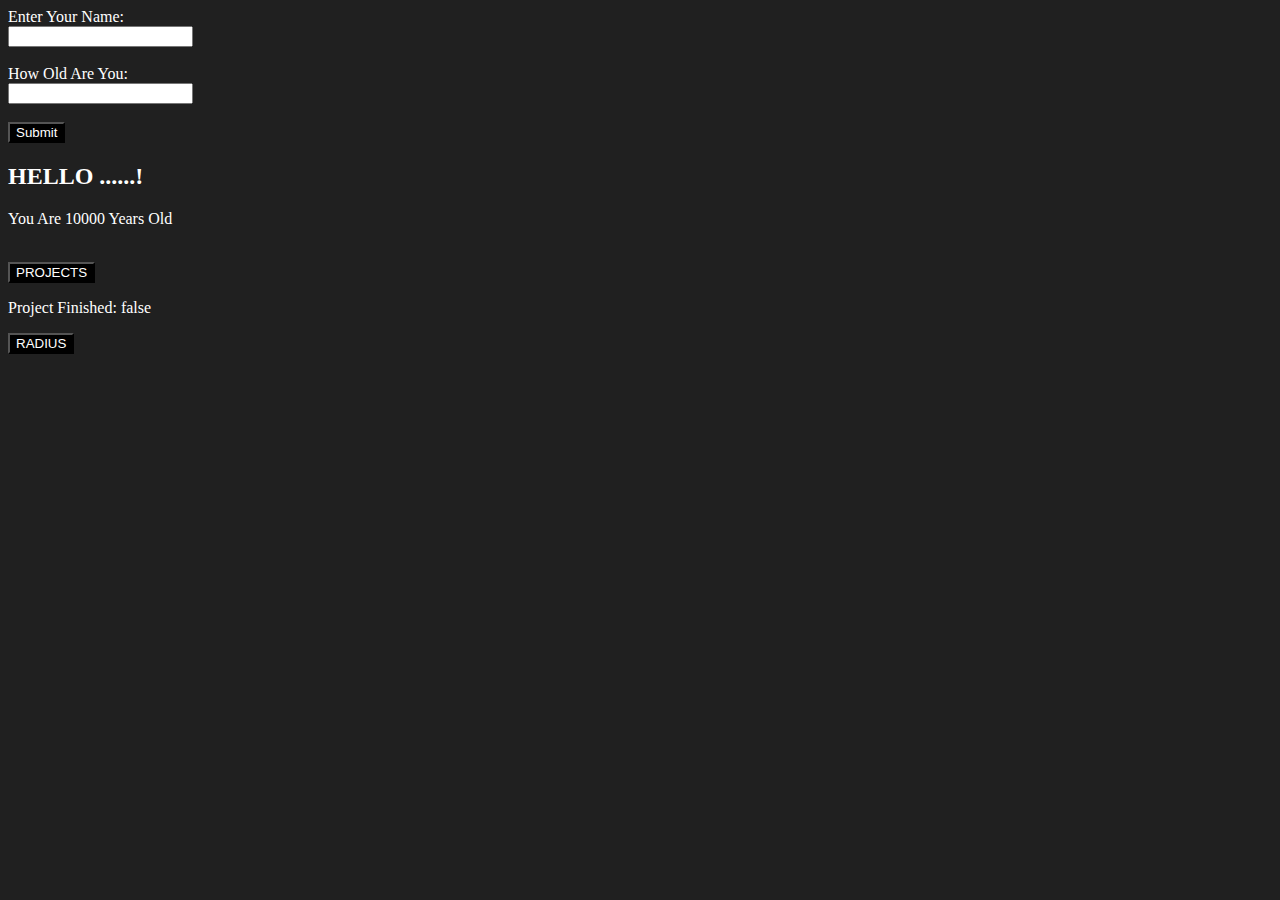
==== index.html @ 5ea6cfd5 "Add files via upload" ====
<!DOCTYPE html>
<html lang="en">
<head>
    <meta charset="UTF-8">
    <meta http-equiv="X-UA-Compatible" content="IE=edge">
    <meta name="viewport" content="width=device-width, initial-scale=1.0">
    <title>Learing Java Script____YAY</title>
    <link rel="stylesheet" href="style.css">
</head>

<body>
    
    <div id="namelebel">
        <label for="">Enter Your Name: </label><br>
        <input type="text" id="myText"><br><br>
    </div>

    <div id="agelebel">
        <label for="">How Old Are You: </label><br>
        <input type="number" id="age"><br><br>
        <button type="button" id="button">Submit</button>
    </div>

    <h2 id="p1"></h2>
    <p id="p2"></p><br>

    <button id="schbutton">PROJECTS</button>
    <p id="p3"></p>

    <div>
        <button id="radiusbutton">RADIUS</button>
    </div>




    <script src="index.js"></script>
</body>
</html>
---- style.css ----
body
{
    background-color: rgb(32, 32, 32);
    color: white;
    font-family: 'Cascadia Code';
}

button
{
    background-color: black;
    color: white;
}
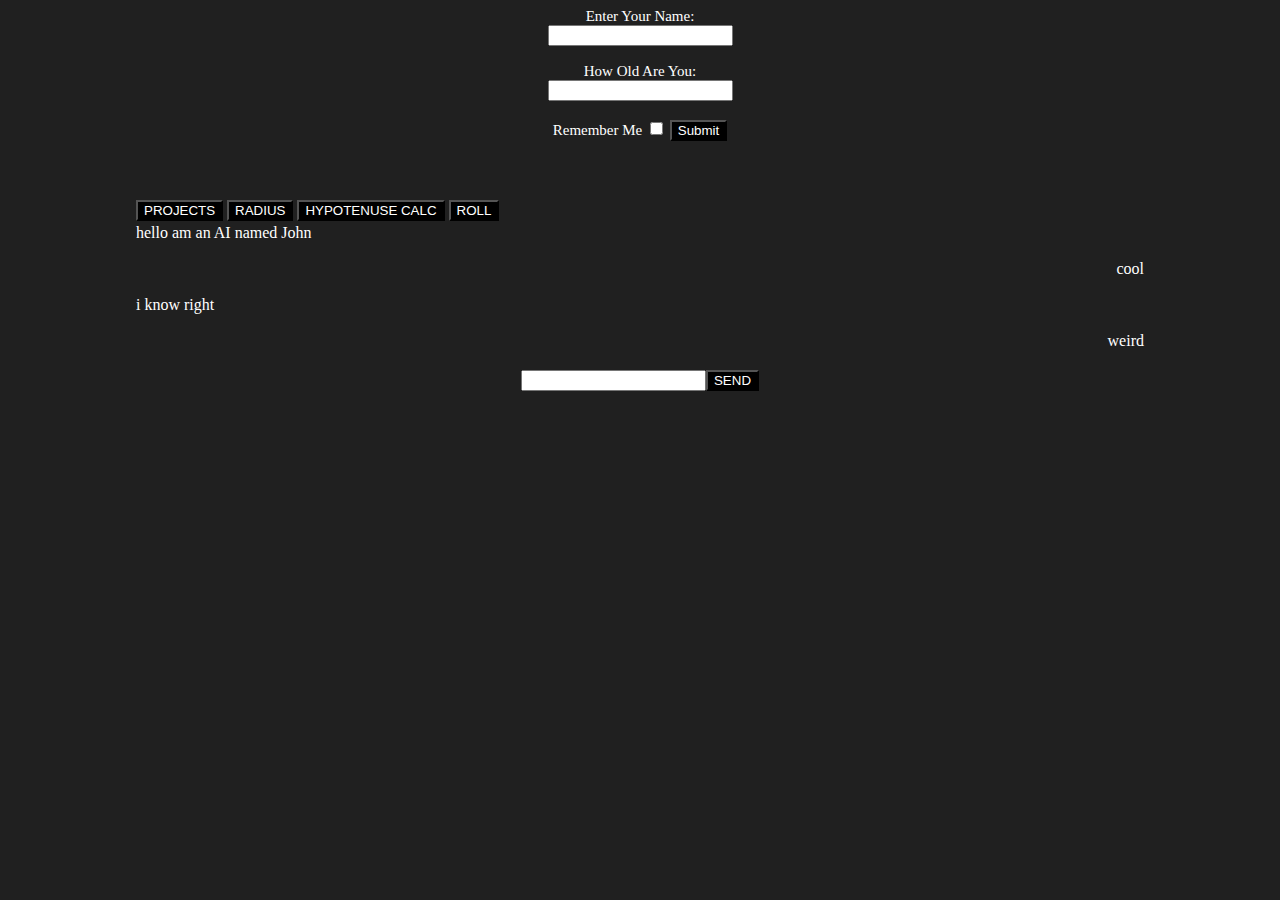
==== commit b0385e57: "Add files via upload" ====
--- a/index.html
+++ b/index.html
@@ -10,26 +10,52 @@
 
 <body>
     
-    <div id="namelebel">
-        <label for="">Enter Your Name: </label><br>
-        <input type="text" id="myText"><br><br>
+    <div class="grid-continer center">
+        <div id="namelebel" class="grid-item">
+            <label for="">Enter Your Name: </label><br>
+            <input type="text" id="myText"><br><br>
+        </div>
+    
+        <div id="agelebel" class="grid-item">
+            <label for="">How Old Are You: </label><br>
+            <input type="number" id="age"><br><br>
+            <label for="mebutton" id="mybutton">Remember Me</label>
+            <input type="checkbox" name="" id="mebutton">
+            <button type="button" id="button">Submit</button>
+        </div>
     </div>
 
-    <div id="agelebel">
-        <label for="">How Old Are You: </label><br>
-        <input type="number" id="age"><br><br>
-        <button type="button" id="button">Submit</button>
+    <div>
+        <h2 id="p1"></h2>
+        <p id="p2"></p><br>
+        <p id="p3"></p>
     </div>
 
-    <h2 id="p1"></h2>
-    <p id="p2"></p><br>
-
-    <button id="schbutton">PROJECTS</button>
-    <p id="p3"></p>
+    <div>
+        <button id="schbutton">PROJECTS</button>
+        <button id="radiusbutton">RADIUS</button>
+        <button id="hypobutton">HYPOTENUSE CALC</button>
+        <button id="rollbutton">ROLL</button>
+    </div>
 
     <div>
-        <button id="radiusbutton">RADIUS</button>
+        <div class="bot">
+            <label for="" id="bot1">hello am an AI named John</label>
+        </div><br>
+        <div class="player">
+            <label for="" id="player1">cool</label>
+        </div><br>
+        <div class="bot">
+            <label for="" id="bot2">i know right</label>
+        </div><br>
+        <div class="player">
+            <label for="" id="player2"> weird</label>
+        </div><br>
+        <div class="center">
+            <input type="text" id="playerinput"><button id="playerbutton">SEND</button>
+        </div>
     </div>
+    
 
 
 
--- a/style.css
+++ b/style.css
@@ -3,10 +3,40 @@
     background-color: rgb(32, 32, 32);
     color: white;
     font-family: 'Cascadia Code';
+    padding-left: 10%;
+    padding-right: 10%;
 }
 
 button
 {
     background-color: black;
     color: white;
+    margin-top: 2px;
+    margin-bottom: 3px;
+}
+
+.grid-container 
+{
+    display: grid;
+    grid-template-columns: auto auto auto;
+}
+
+.grid-item 
+{
+    font-size: 15px;
+}
+
+.center
+{
+    text-align: center;
+}
+
+.bot
+{
+    text-align: left;
+}
+
+.player
+{
+    text-align: right;
 }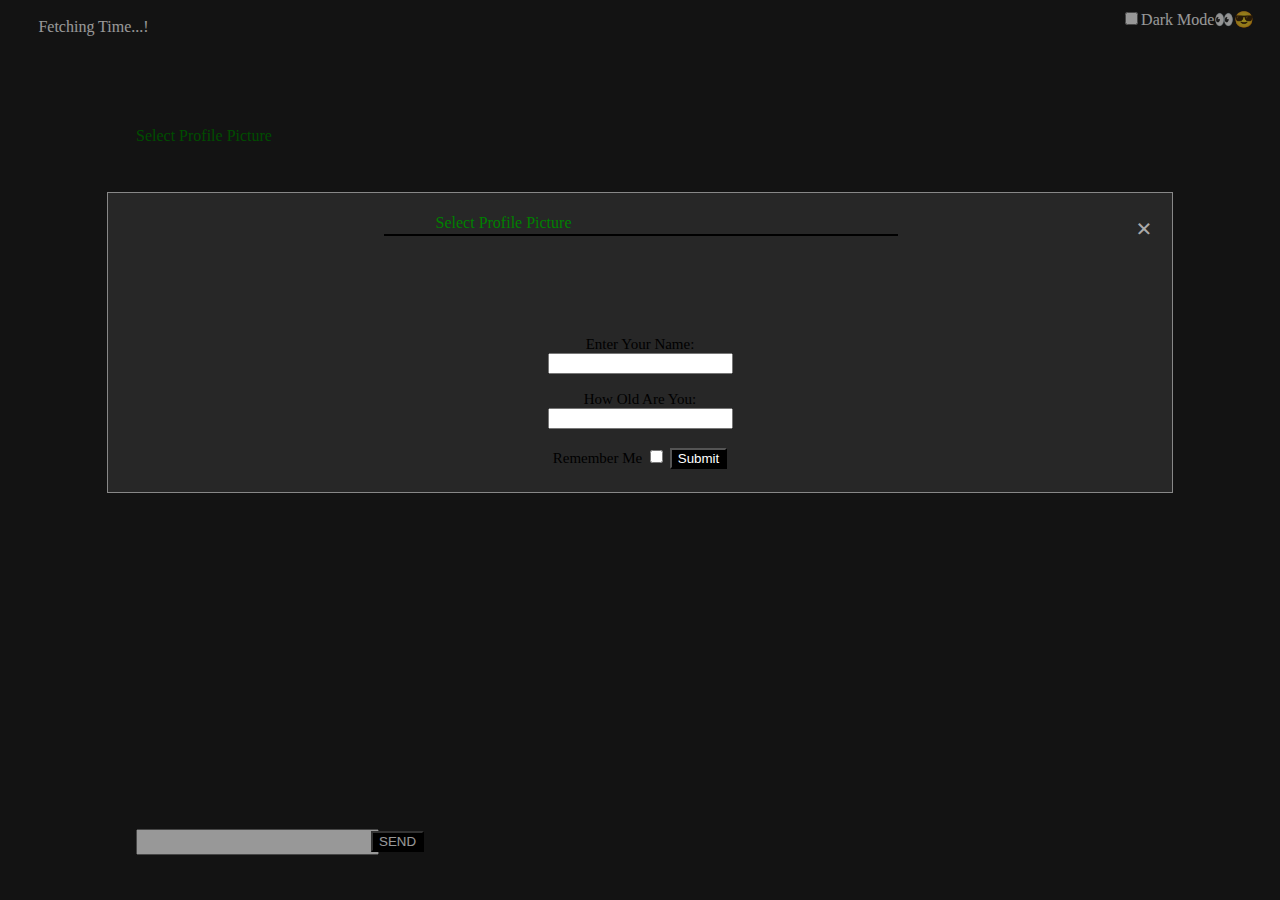
==== commit bfe689f1: "Add files via upload" ====
--- a/index.html
+++ b/index.html
@@ -9,29 +9,51 @@
 </head>
 
 <body>
+    <div class="lol">
+        <label id="time">Fetching Time...!</label>
+    </div>
+    <div class="xlol">
+        <input type="checkbox" id="niteMode"><label for="niteMode" id="LDmode">Dark Mode👀😎</label>
+    </div>
+    <img src="" alt="">
     
-    <div class="grid-continer center">
-        <div id="namelebel" class="grid-item">
-            <label for="">Enter Your Name: </label><br>
-            <input type="text" id="myText"><br><br>
-        </div>
-    
-        <div id="agelebel" class="grid-item">
-            <label for="">How Old Are You: </label><br>
-            <input type="number" id="age"><br><br>
-            <label for="mebutton" id="mybutton">Remember Me</label>
-            <input type="checkbox" name="" id="mebutton">
-            <button type="button" id="button">Submit</button>
+    <div id="myModal" class="modal">
+        <div class="modal-content">
+            <span class="close">&times;</span>
+            <div class="center">
+                <label for="img-input" class="clickImg">Select Profile Picture</label>
+                <input type="file" accept="image/png, image/jpeg, image/jpg" id="img-input">
+                <div id="profilePic"></div>
+
+                <div class="grid-continer center down">
+                    <div id="namelebel" class="grid-item">
+                        <label for="">Enter Your Name: </label><br>
+                        <input type="text" id="myText"><br><br>
+                    </div>
+                
+                    <div id="agelebel" class="grid-item">
+                        <label for="">How Old Are You: </label><br>
+                        <input type="number" id="age"><br><br>
+                        <label for="mebutton" id="mybutton">Remember Me</label>
+                        <input type="checkbox" name="" id="mebutton">
+                        <button type="button" id="button">Submit</button>
+                    </div>
+                </div>
+            </div>
         </div>
     </div>
 
-    <div>
+    <div class="down">
+        <label for="img-input2" class="clickImg">Select Profile Picture</label>
+        <input type="file" accept="image/png, image/jpeg, image/jpg" id="img-input2">
+        <div id="profilePic2"></div>
+        <img src="" id="profilePic2" alt="">
         <h2 id="p1"></h2>
         <p id="p2"></p><br>
         <p id="p3"></p>
     </div>
 
-    <div>
+    <div class="hidden">
         <button id="schbutton">PROJECTS</button>
         <button id="radiusbutton">RADIUS</button>
         <button id="hypobutton">HYPOTENUSE CALC</button>
@@ -40,18 +62,21 @@
 
     <div>
         <div class="bot">
-            <label for="" id="bot1">hello am an AI named John</label>
+            <label for="" id="bot1"></label>
         </div><br>
         <div class="player">
-            <label for="" id="player1">cool</label>
+            <label for="" id="player1"></label>
         </div><br>
         <div class="bot">
-            <label for="" id="bot2">i know right</label>
+            <label for="" id="bot2"></label>
         </div><br>
         <div class="player">
-            <label for="" id="player2"> weird</label>
+            <label for="" id="player2"></label>
         </div><br>
-        <div class="center">
+        <div class="bot">
+            <label for="" id="botR"></label>
+        </div><br>
+        <div class="chatbox">
             <input type="text" id="playerinput"><button id="playerbutton">SEND</button>
         </div>
     </div>
--- a/style.css
+++ b/style.css
@@ -1,6 +1,6 @@
 body
 {
-    background-color: rgb(32, 32, 32);
+    background-color: #202020;
     color: white;
     font-family: 'Cascadia Code';
     padding-left: 10%;
@@ -21,6 +21,16 @@
     grid-template-columns: auto auto auto;
 }
 
+.down
+{
+    margin-top: 100px;
+}
+
+.hidden
+{
+    display: none;
+}
+
 .grid-item 
 {
     font-size: 15px;
@@ -34,9 +44,108 @@
 .bot
 {
     text-align: left;
+    color: green;
 }
 
 .player
 {
     text-align: right;
+}
+
+#playerinput
+{
+    width: 100%;
+    margin-right: 50px;
+}
+
+.lol
+{
+    position: absolute;
+    top: 2%;
+    left: 3%;
+}
+
+.xlol
+{
+    position: absolute;
+    top: 1%;
+    right: 2%;
+}
+
+.modal
+{
+    /* display: ; */
+    position: fixed;
+    z-index: 1;
+    left: 0;
+    top: 0;
+    width: 100%;
+    height: 100%;
+    overflow: auto;
+    background-color: #000000;
+    background-color: #00000067;
+    color: black;
+}
+
+.modal-content
+{
+    background-color: #272727;
+    margin: 15% auto;
+    padding: 20px;
+    border: 1px solid #888;
+    width: 80%;
+}
+
+.close
+{
+    color: #aaa;
+    float: right;
+    font-size: 28px;
+    font-weight: bold;
+}
+
+.close:hover,
+.close:focus
+{
+    color: black;
+    text-decoration: none;
+    cursor: pointer;
+    font-size: 32px;
+}
+
+#profilePic
+{
+    margin-left: 25%;
+    margin-right: 25%;
+    width: 50%;
+    height: 50%;
+    border: 1px solid black;
+    text-align: center;
+}
+
+#img-input
+{
+    visibility: hidden;
+}
+#img-input2
+{
+    visibility: hidden;
+}
+.clickImg
+{
+    color: green;
+}
+
+.clickImg:hover
+{
+    cursor: pointer;
+    font-size: larger;
+}
+
+.chatbox
+{
+    position: fixed;
+    bottom: 5%;
+    display: grid;
+    grid-template-columns: auto auto auto;
 }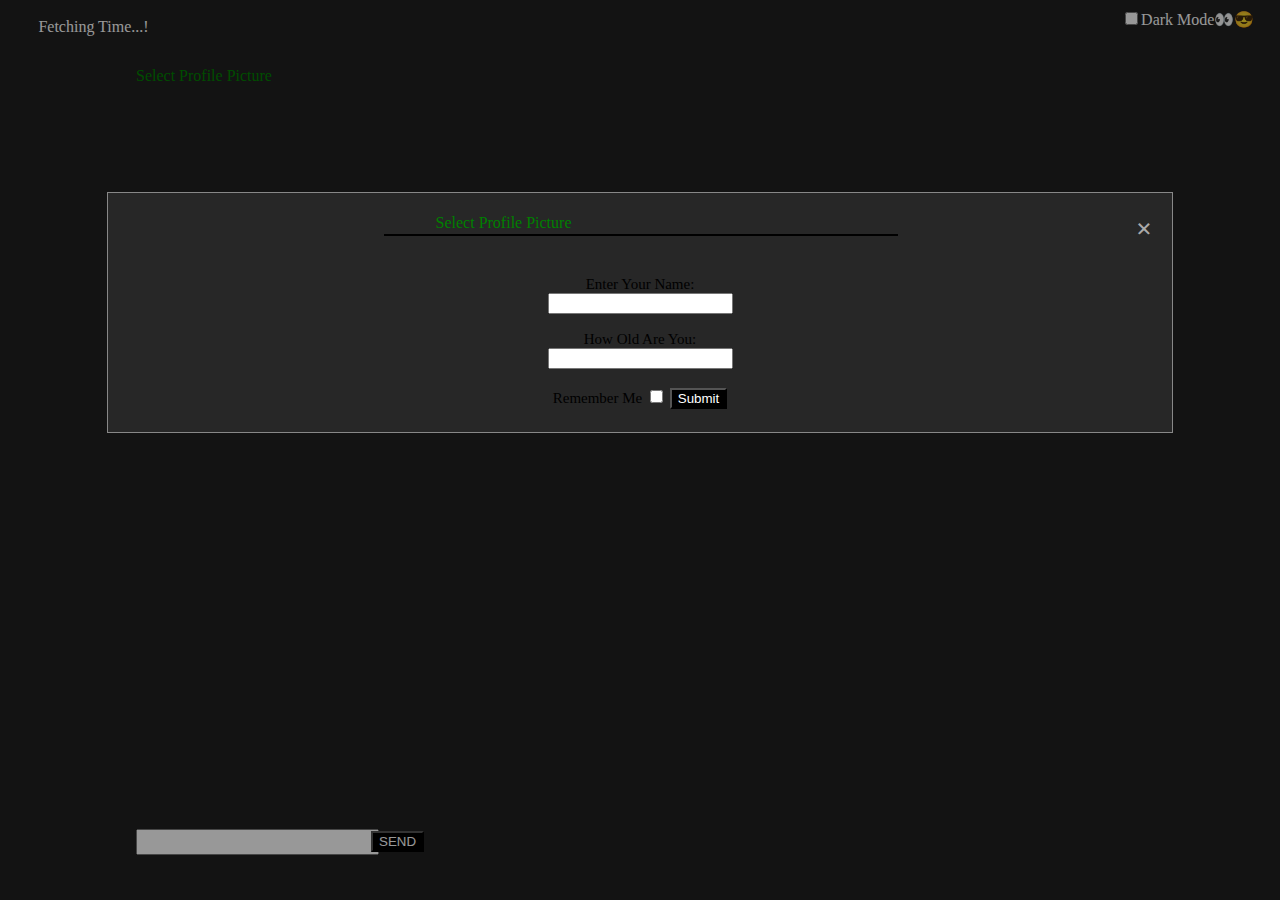
==== commit 241b0dc6: "Update index.html" ====
--- a/index.html
+++ b/index.html
@@ -80,6 +80,9 @@
             <input type="text" id="playerinput"><button id="playerbutton">SEND</button>
         </div>
     </div>
+    <div class= "down center">
+        <p> End Of The Line </p>
+    <div>
     
 
 
@@ -87,4 +90,4 @@
 
     <script src="index.js"></script>
 </body>
-</html>+</html>
--- a/style.css
+++ b/style.css
@@ -23,7 +23,7 @@
 
 .down
 {
-    margin-top: 100px;
+    margin-top: 40px;
 }
 
 .hidden
@@ -148,4 +148,4 @@
     bottom: 5%;
     display: grid;
     grid-template-columns: auto auto auto;
-}+}
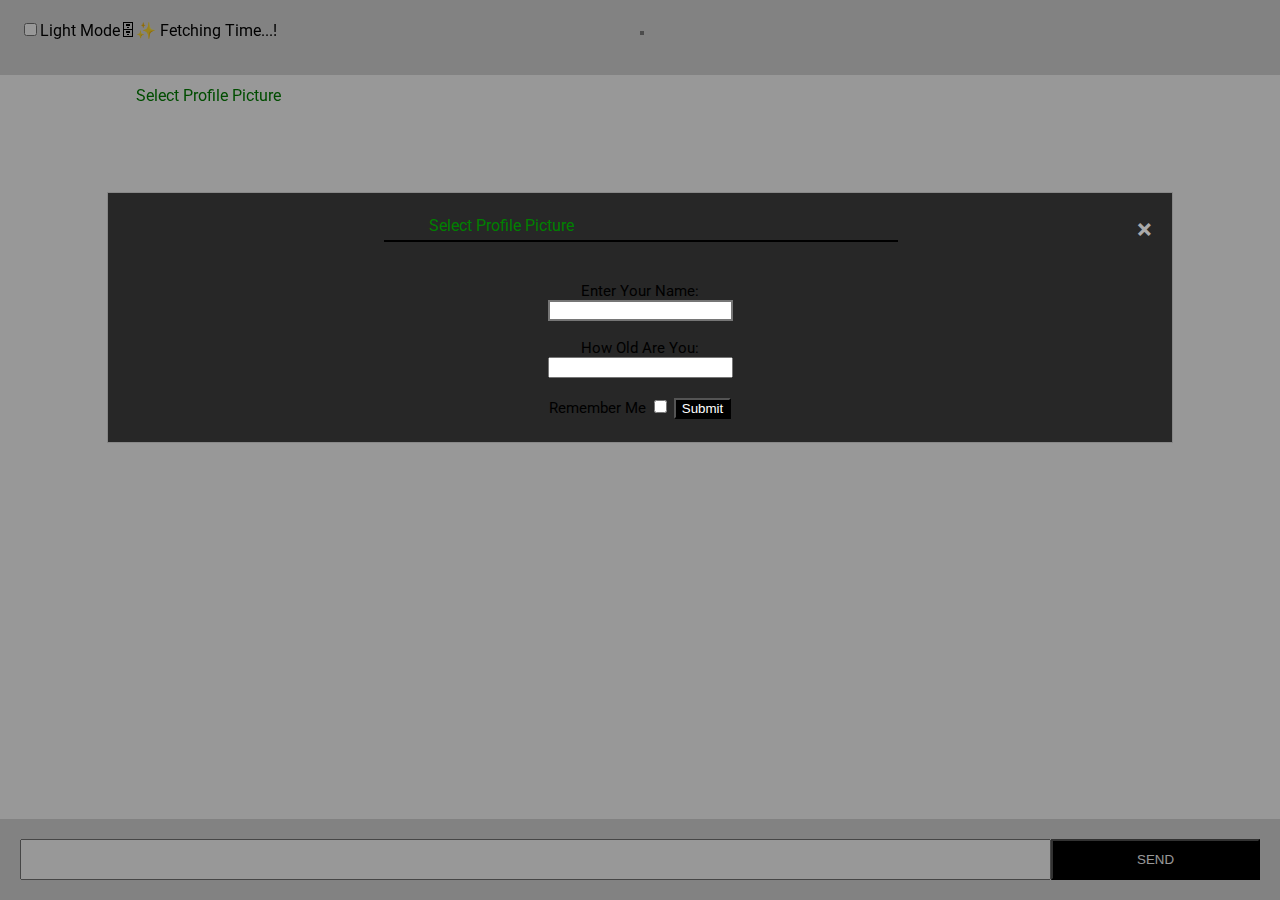
==== commit 9d67fa9c: "RANDOM FIXES" ====
--- a/index.html
+++ b/index.html
@@ -5,17 +5,21 @@
     <meta http-equiv="X-UA-Compatible" content="IE=edge">
     <meta name="viewport" content="width=device-width, initial-scale=1.0">
     <title>Learing Java Script____YAY</title>
+    <link href='https://fonts.googleapis.com/css?family=Roboto' rel='stylesheet'>
     <link rel="stylesheet" href="style.css">
 </head>
 
-<body>
-    <div class="lol">
-        <label id="time">Fetching Time...!</label>
-    </div>
-    <div class="xlol">
-        <input type="checkbox" id="niteMode"><label for="niteMode" id="LDmode">Dark Mode👀😎</label>
-    </div>
-    <img src="" alt="">
+<body id="body">
+    <div id="background-container"></div>
+    <nav>
+        <div>
+            <input type="checkbox" id="niteMode"><label for="niteMode" id="LDmode">Dark Mode👀😎</label>
+            <label id="time">Fetching Time...!</label><br>
+        </div>
+        <div class="profilePic2">
+            <img src="" alt="">
+        </div>
+    </nav><br><br>
     
     <div id="myModal" class="modal">
         <div class="modal-content">
@@ -46,8 +50,8 @@
     <div class="down">
         <label for="img-input2" class="clickImg">Select Profile Picture</label>
         <input type="file" accept="image/png, image/jpeg, image/jpg" id="img-input2">
-        <div id="profilePic2"></div>
-        <img src="" id="profilePic2" alt="">
+        <div class="profilePic2"></div>
+        <img src="" class="profilePic2" alt="">
         <h2 id="p1"></h2>
         <p id="p2"></p><br>
         <p id="p3"></p>
--- a/style.css
+++ b/style.css
@@ -2,9 +2,21 @@
 {
     background-color: #202020;
     color: white;
-    font-family: 'Cascadia Code';
+    font-family: 'Roboto' !important;
     padding-left: 10%;
     padding-right: 10%;
+}
+
+#background-container {
+    position: fixed;
+    top: 0;
+    left: 0;
+    width: 100%;
+    height: 100%;
+    background-size: cover;
+    background-position: center;
+    z-index: -1; /* To place it behind other content */
+    filter: brightness(0.5);
 }
 
 button
@@ -58,18 +70,24 @@
     margin-right: 50px;
 }
 
-.lol
+
+nav
 {
+    background: #80808049;
+    padding: 20px;
     position: absolute;
-    top: 2%;
-    left: 3%;
+    top: 0;
+    left: 0;
+    width: calc(100vw - 40px);
+    display: flex;
+    margin-bottom: 10rem;
 }
 
-.xlol
+nav > div
 {
-    position: absolute;
-    top: 1%;
-    right: 2%;
+    width: 100% !important;
+    margin: 0 !important;
+    height: 2.2rem;
 }
 
 .modal
@@ -145,7 +163,30 @@
 .chatbox
 {
     position: fixed;
-    bottom: 5%;
-    display: grid;
-    grid-template-columns: auto auto auto;
+    bottom: 0;
+    left: 0;
+    background: #80808049;
+    padding: 20px;
+    width: calc(100vw - 40px);
+    display: flex;
 }
+.chatbox > input
+{
+    width: 100% !important;
+    margin: 0 !important;
+    height: 2.2rem;
+}
+.chatbox > button
+{
+    width: 20% !important;
+    padding: 10px;
+    margin: 0;
+}
+
+.profilePic2 > img
+{
+    aspect-ratio: 2/2;
+    object-fit: cover;
+    border: 2px gray solid;
+    object-position: center;
+}
